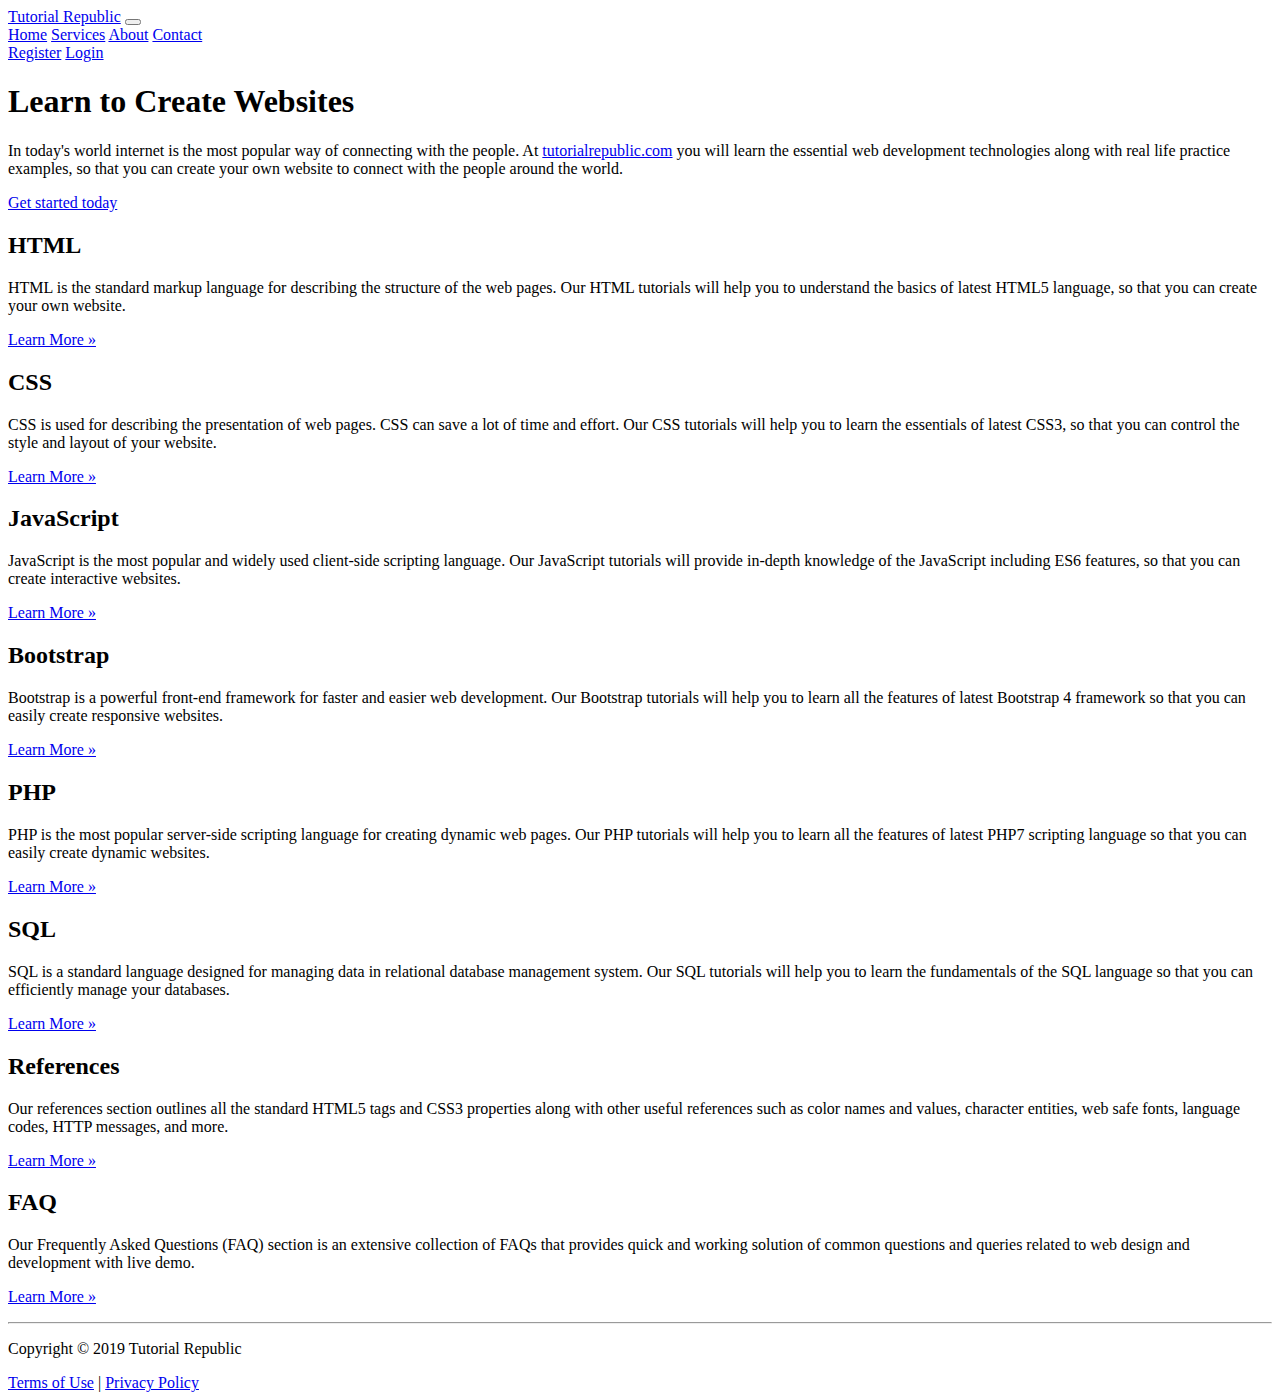
==== test.html @ 40ed622c "initial commit" ====
<!DOCTYPE html>
<html lang="en">

<head>
    <meta charset="utf-8">
    <meta name="viewport" content="width=device-width, initial-scale=1, shrink-to-fit=no">
    <title>Bootstrap 4 Responsive Layout Example</title>
    <link rel="stylesheet" href="css/bootstrap.min.css">
    <script src="http://code.jquery.com/jquery-3.3.1.min.js"></script>
    <script src="js/bootstrap.min.js"></script>
</head>

<body>
    <nav class="navbar navbar-expand-md navbar-dark bg-dark mb-3">
        <div class="container-fluid">
            <a href="#" class="navbar-brand mr-3">Tutorial Republic</a>
            <button type="button" class="navbar-toggler" data-toggle="collapse" data-target="#navbarCollapse">
                <span class="navbar-toggler-icon"></span>
            </button>
            <div class="collapse navbar-collapse" id="navbarCollapse">
                <div class="navbar-nav">
                    <a href="#" class="nav-item nav-link active">Home</a>
                    <a href="#" class="nav-item nav-link">Services</a>
                    <a href="#" class="nav-item nav-link">About</a>
                    <a href="#" class="nav-item nav-link">Contact</a>
                </div>
                <div class="navbar-nav ml-auto">
                    <a href="#" class="nav-item nav-link">Register</a>
                    <a href="#" class="nav-item nav-link">Login</a>
                </div>
            </div>
        </div>
    </nav>
    <div class="container">
        <div class="jumbotron">
            <h1>Learn to Create Websites</h1>
            <p class="lead">In today's world internet is the most popular way of connecting with the people. At <a href="https://www.tutorialrepublic.com" target="_blank">tutorialrepublic.com</a> you
                will learn the essential web development technologies along with real life practice examples, so that you can create your own website to connect with the people around the world.</p>
            <p><a href="https://www.tutorialrepublic.com" target="_blank" class="btn btn-success btn-lg">Get started today</a></p>
        </div>
        <div class="row">
            <div class="col-md-6 col-lg-4 col-xl-3">
                <h2>HTML</h2>
                <p>HTML is the standard markup language for describing the structure of the web pages. Our HTML tutorials will help you to understand the basics of latest HTML5 language, so that you
                    can create your own website.</p>
                <p><a href="https://www.tutorialrepublic.com/html-tutorial/" target="_blank" class="btn btn-success">Learn More »</a></p>
            </div>
            <div class="col-md-6 col-lg-4 col-xl-3">
                <h2>CSS</h2>
                <p>CSS is used for describing the presentation of web pages. CSS can save a lot of time and effort. Our CSS tutorials will help you to learn the essentials of latest CSS3, so that you
                    can control the style and layout of your website.</p>
                <p><a href="https://www.tutorialrepublic.com/css-tutorial/" target="_blank" class="btn btn-success">Learn More »</a></p>
            </div>
            <div class="col-md-6 col-lg-4 col-xl-3">
                <h2>JavaScript</h2>
                <p>JavaScript is the most popular and widely used client-side scripting language. Our JavaScript tutorials will provide in-depth knowledge of the JavaScript including ES6 features, so
                    that you can create interactive websites.</p>
                <p><a href="https://www.tutorialrepublic.com/javascript-tutorial/" target="_blank" class="btn btn-success">Learn More »</a></p>
            </div>
            <div class="col-md-6 col-lg-4 col-xl-3">
                <h2>Bootstrap</h2>
                <p>Bootstrap is a powerful front-end framework for faster and easier web development. Our Bootstrap tutorials will help you to learn all the features of latest Bootstrap 4 framework so
                    that you can easily create responsive websites.</p>
                <p><a href="https://www.tutorialrepublic.com/twitter-bootstrap-tutorial/" target="_blank" class="btn btn-success">Learn More »</a></p>
            </div>
            <div class="col-md-6 col-lg-4 col-xl-3">
                <h2>PHP</h2>
                <p>PHP is the most popular server-side scripting language for creating dynamic web pages. Our PHP tutorials will help you to learn all the features of latest PHP7 scripting language so
                    that you can easily create dynamic websites.</p>
                <p><a href="https://www.tutorialrepublic.com/twitter-bootstrap-tutorial/" target="_blank" class="btn btn-success">Learn More »</a></p>
            </div>
            <div class="col-md-6 col-lg-4 col-xl-3">
                <h2>SQL</h2>
                <p>SQL is a standard language designed for managing data in relational database management system. Our SQL tutorials will help you to learn the fundamentals of the SQL language so that
                    you can efficiently manage your databases.</p>
                <p><a href="https://www.tutorialrepublic.com/twitter-bootstrap-tutorial/" target="_blank" class="btn btn-success">Learn More »</a></p>
            </div>
            <div class="col-md-6 col-lg-4 col-xl-3">
                <h2>References</h2>
                <p>Our references section outlines all the standard HTML5 tags and CSS3 properties along with other useful references such as color names and values, character entities, web safe
                    fonts, language codes, HTTP messages, and more.</p>
                <p><a href="https://www.tutorialrepublic.com/twitter-bootstrap-tutorial/" target="_blank" class="btn btn-success">Learn More »</a></p>
            </div>
            <div class="col-md-6 col-lg-4 col-xl-3">
                <h2>FAQ</h2>
                <p>Our Frequently Asked Questions (FAQ) section is an extensive collection of FAQs that provides quick and working solution of common questions and queries related to web design and
                    development with live demo.</p>
                <p><a href="https://www.tutorialrepublic.com/twitter-bootstrap-tutorial/" target="_blank" class="btn btn-success">Learn More »</a></p>
            </div>
        </div>
        <hr>
        <footer>
            <div class="row">
                <div class="col-md-6">
                    <p>Copyright © 2019 Tutorial Republic</p>
                </div>
                <div class="col-md-6 text-md-right">
                    <a href="#" class="text-dark">Terms of Use</a>
                    <span class="text-muted mx-2">|</span>
                    <a href="#" class="text-dark">Privacy Policy</a>
                </div>
            </div>
        </footer>
    </div>
</body>

</html>
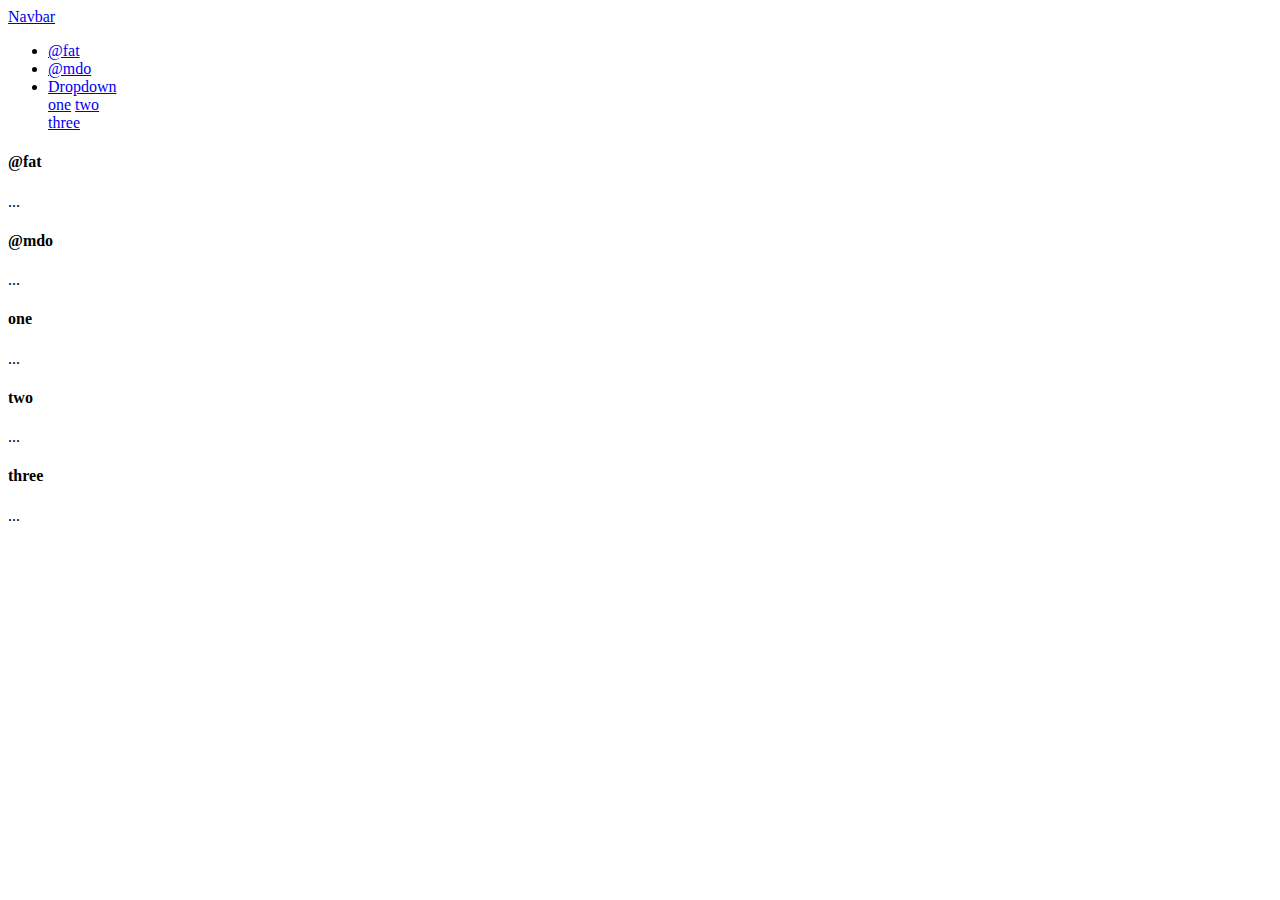
==== commit 3f0ee1bb: "Add parallax footer" ====
--- a/test.html
+++ b/test.html
@@ -7,100 +7,44 @@
     <title>Bootstrap 4 Responsive Layout Example</title>
     <link rel="stylesheet" href="css/bootstrap.min.css">
     <script src="http://code.jquery.com/jquery-3.3.1.min.js"></script>
-    <script src="js/bootstrap.min.js"></script>
+    <script src="https://cdnjs.cloudflare.com/ajax/libs/bootstrap/4.6.2/js/bootstrap.min.js" integrity="sha512-7rusk8kGPFynZWu26OKbTeI+QPoYchtxsmPeBqkHIEXJxeun4yJ4ISYe7C6sz9wdxeE1Gk3VxsIWgCZTc+vX3g=="
+        crossorigin="anonymous" referrerpolicy="no-referrer"></script>
+    <link rel="stylesheet" href="https://cdnjs.cloudflare.com/ajax/libs/bootstrap/4.6.2/css/bootstrap.min.css"
+        integrity="sha512-rt/SrQ4UNIaGfDyEXZtNcyWvQeOq0QLygHluFQcSjaGB04IxWhal71tKuzP6K8eYXYB6vJV4pHkXcmFGGQ1/0w==" crossorigin="anonymous" referrerpolicy="no-referrer" />
 </head>
 
 <body>
-    <nav class="navbar navbar-expand-md navbar-dark bg-dark mb-3">
-        <div class="container-fluid">
-            <a href="#" class="navbar-brand mr-3">Tutorial Republic</a>
-            <button type="button" class="navbar-toggler" data-toggle="collapse" data-target="#navbarCollapse">
-                <span class="navbar-toggler-icon"></span>
-            </button>
-            <div class="collapse navbar-collapse" id="navbarCollapse">
-                <div class="navbar-nav">
-                    <a href="#" class="nav-item nav-link active">Home</a>
-                    <a href="#" class="nav-item nav-link">Services</a>
-                    <a href="#" class="nav-item nav-link">About</a>
-                    <a href="#" class="nav-item nav-link">Contact</a>
+    <nav id="navbar-example2" class="navbar navbar-light bg-light">
+        <a class="navbar-brand" href="#">Navbar</a>
+        <ul class="nav nav-pills">
+            <li class="nav-item">
+                <a class="nav-link" href="#fat">@fat</a>
+            </li>
+            <li class="nav-item">
+                <a class="nav-link" href="#mdo">@mdo</a>
+            </li>
+            <li class="nav-item dropdown">
+                <a class="nav-link dropdown-toggle" data-toggle="dropdown" href="#" role="button" aria-haspopup="true" aria-expanded="false">Dropdown</a>
+                <div class="dropdown-menu">
+                    <a class="dropdown-item" href="#one">one</a>
+                    <a class="dropdown-item" href="#two">two</a>
+                    <div role="separator" class="dropdown-divider"></div>
+                    <a class="dropdown-item" href="#three">three</a>
                 </div>
-                <div class="navbar-nav ml-auto">
-                    <a href="#" class="nav-item nav-link">Register</a>
-                    <a href="#" class="nav-item nav-link">Login</a>
-                </div>
-            </div>
-        </div>
+            </li>
+        </ul>
     </nav>
-    <div class="container">
-        <div class="jumbotron">
-            <h1>Learn to Create Websites</h1>
-            <p class="lead">In today's world internet is the most popular way of connecting with the people. At <a href="https://www.tutorialrepublic.com" target="_blank">tutorialrepublic.com</a> you
-                will learn the essential web development technologies along with real life practice examples, so that you can create your own website to connect with the people around the world.</p>
-            <p><a href="https://www.tutorialrepublic.com" target="_blank" class="btn btn-success btn-lg">Get started today</a></p>
-        </div>
-        <div class="row">
-            <div class="col-md-6 col-lg-4 col-xl-3">
-                <h2>HTML</h2>
-                <p>HTML is the standard markup language for describing the structure of the web pages. Our HTML tutorials will help you to understand the basics of latest HTML5 language, so that you
-                    can create your own website.</p>
-                <p><a href="https://www.tutorialrepublic.com/html-tutorial/" target="_blank" class="btn btn-success">Learn More »</a></p>
-            </div>
-            <div class="col-md-6 col-lg-4 col-xl-3">
-                <h2>CSS</h2>
-                <p>CSS is used for describing the presentation of web pages. CSS can save a lot of time and effort. Our CSS tutorials will help you to learn the essentials of latest CSS3, so that you
-                    can control the style and layout of your website.</p>
-                <p><a href="https://www.tutorialrepublic.com/css-tutorial/" target="_blank" class="btn btn-success">Learn More »</a></p>
-            </div>
-            <div class="col-md-6 col-lg-4 col-xl-3">
-                <h2>JavaScript</h2>
-                <p>JavaScript is the most popular and widely used client-side scripting language. Our JavaScript tutorials will provide in-depth knowledge of the JavaScript including ES6 features, so
-                    that you can create interactive websites.</p>
-                <p><a href="https://www.tutorialrepublic.com/javascript-tutorial/" target="_blank" class="btn btn-success">Learn More »</a></p>
-            </div>
-            <div class="col-md-6 col-lg-4 col-xl-3">
-                <h2>Bootstrap</h2>
-                <p>Bootstrap is a powerful front-end framework for faster and easier web development. Our Bootstrap tutorials will help you to learn all the features of latest Bootstrap 4 framework so
-                    that you can easily create responsive websites.</p>
-                <p><a href="https://www.tutorialrepublic.com/twitter-bootstrap-tutorial/" target="_blank" class="btn btn-success">Learn More »</a></p>
-            </div>
-            <div class="col-md-6 col-lg-4 col-xl-3">
-                <h2>PHP</h2>
-                <p>PHP is the most popular server-side scripting language for creating dynamic web pages. Our PHP tutorials will help you to learn all the features of latest PHP7 scripting language so
-                    that you can easily create dynamic websites.</p>
-                <p><a href="https://www.tutorialrepublic.com/twitter-bootstrap-tutorial/" target="_blank" class="btn btn-success">Learn More »</a></p>
-            </div>
-            <div class="col-md-6 col-lg-4 col-xl-3">
-                <h2>SQL</h2>
-                <p>SQL is a standard language designed for managing data in relational database management system. Our SQL tutorials will help you to learn the fundamentals of the SQL language so that
-                    you can efficiently manage your databases.</p>
-                <p><a href="https://www.tutorialrepublic.com/twitter-bootstrap-tutorial/" target="_blank" class="btn btn-success">Learn More »</a></p>
-            </div>
-            <div class="col-md-6 col-lg-4 col-xl-3">
-                <h2>References</h2>
-                <p>Our references section outlines all the standard HTML5 tags and CSS3 properties along with other useful references such as color names and values, character entities, web safe
-                    fonts, language codes, HTTP messages, and more.</p>
-                <p><a href="https://www.tutorialrepublic.com/twitter-bootstrap-tutorial/" target="_blank" class="btn btn-success">Learn More »</a></p>
-            </div>
-            <div class="col-md-6 col-lg-4 col-xl-3">
-                <h2>FAQ</h2>
-                <p>Our Frequently Asked Questions (FAQ) section is an extensive collection of FAQs that provides quick and working solution of common questions and queries related to web design and
-                    development with live demo.</p>
-                <p><a href="https://www.tutorialrepublic.com/twitter-bootstrap-tutorial/" target="_blank" class="btn btn-success">Learn More »</a></p>
-            </div>
-        </div>
-        <hr>
-        <footer>
-            <div class="row">
-                <div class="col-md-6">
-                    <p>Copyright © 2019 Tutorial Republic</p>
-                </div>
-                <div class="col-md-6 text-md-right">
-                    <a href="#" class="text-dark">Terms of Use</a>
-                    <span class="text-muted mx-2">|</span>
-                    <a href="#" class="text-dark">Privacy Policy</a>
-                </div>
-            </div>
-        </footer>
+    <div data-spy="scroll" data-target="#navbar-example2" data-offset="0">
+        <h4 id="fat">@fat</h4>
+        <p>...</p>
+        <h4 id="mdo">@mdo</h4>
+        <p>...</p>
+        <h4 id="one">one</h4>
+        <p>...</p>
+        <h4 id="two">two</h4>
+        <p>...</p>
+        <h4 id="three">three</h4>
+        <p>...</p>
     </div>
 </body>
 
